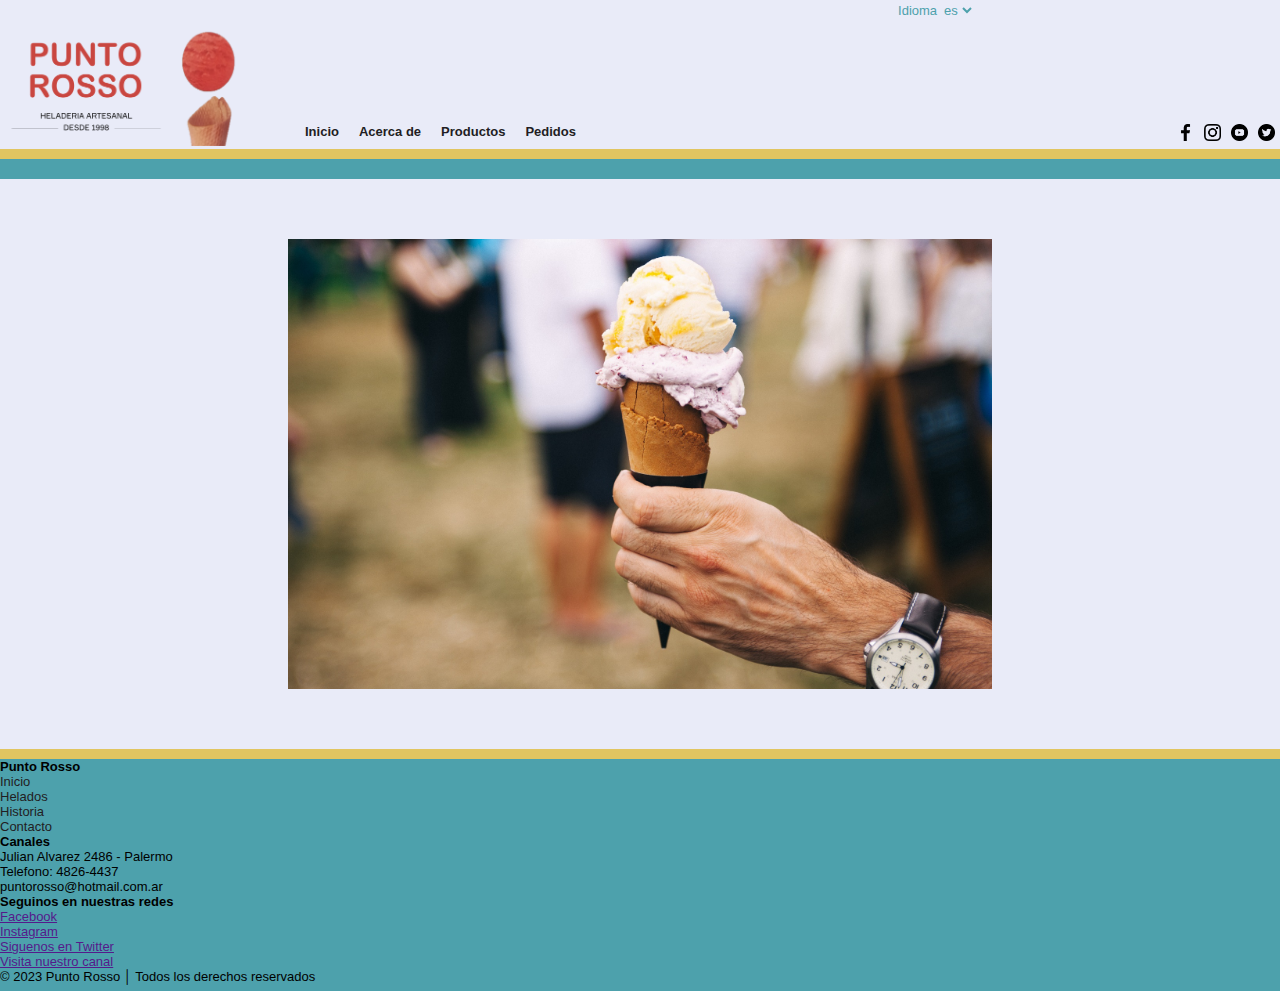
==== index.html @ a7ffbdce "Commit 4: combinación de trabajo con carrusel de Angel" ====
<!DOCTYPE html>
<html lang="es">
  <head>
    <meta charset="UTF-8" />
    <meta http-equiv="X-UA-Compatible" content="IE=edge" />
    <meta name="viewport" content="width=device-width, initial-scale=1.0" />
    <link rel="shortcut icon" href="imagenes/logo.png" type="image/x-icon" />
    <link rel="stylesheet" href=estilos/style-header.css> <link rel="stylesheet"
    href=estilos/style-index.css> <link rel="stylesheet"
    href=estilos/style-footer.css>
    <title>Heladeria</title>
  </head>
  <body>
    <!-- header -->
    <header>
      <div class="menu">
        <div class="header-izquierda">
          <div class="logo">
            <img
              id="logo-header"
              src="/imagenes/logo.png"
              alt="Logo Punto Rosso"
            />
          </div>

          <!-- <h1>PUNTO ROSSO</h1> -->

          <div class="menu-principal">
            <nav>
              <ul class="nav">
                <li><a href="index.html">Inicio</a></li>
                <li><a href="nosotros.html">Acerca de</a></li>
                <li><a href="productos.html">Productos</a></li>
                <li><a href="pedidos.html">Pedidos</a></li>
              </ul>
            </nav>
          </div>
        </div>

        <div class="header-derecha">
          <div class="redes-sociales">
            <ul>
              <li class="facebook">
                <a href="#"
                  ><img src="/iconos/facebook.png" alt="fb" class="iconos"
                /></a>
              </li>
              <li class="instagram">
                <a href="#"
                  ><img src="/iconos/instagram.png" alt="ig" class="iconos"
                /></a>
              </li>
              <li class="yotube">
                <a href="#"
                  ><img src="/iconos/youtube.png" alt="yt" class="iconos"
                /></a>
              </li>
              <li class="twitter">
                <a href="#"
                  ><img src="/iconos/twitter.png" alt="tw" class="iconos"
                /></a>
              </li>
            </ul>
          </div>
        </div>

        <div class="idioma">
          <label for="language">Idioma</label>
          <select name="language" id="language">
            <option value="lang-es">es</option>
            <option value="lang-en">en</option>
          </select>
        </div>
      </div>
    </header>
    <div class="barra-amarilla"></div>
    <div class="barra-verde"></div>

    <main>
      <div class="contenedor-main">
        <div class="slider">
          <ul>
            <li><img src="imagenes/banner1.jpg" alt="foto 1" /></li>
            <li><img src="imagenes/banner2.jpg" alt="foto 2" /></li>
            <li><img src="imagenes/banner3.jpg" alt="foto 3" /></li>
            <li><img src="imagenes/banner4.jpg" alt="foto 4" /></li>
          </ul>
        </div>
      </div>
    </main>

    <footer>
      <div class="barra-amarilla"></div>
      <div class="footer-container">
        <div class="menu-footer">
          <nav>
            <h2>Punto Rosso</h2>
            <ul>
              <li><a href="#">Inicio</a></li>
              <li><a href="#">Helados</a></li>
              <li><a href="#">Historia</a></li>
              <li><a href="#">Contacto</a></li>
            </ul>
          </nav>
        </div>
        <div class="canales">
          <h2>Canales</h2>
          <p>Julian Alvarez 2486 - Palermo</p>
          <p>Telefono: 4826-4437</p>
          <p>puntorosso@hotmail.com.ar</p>
        </div>
        <div class=".redes-sociales-footer">
          <h2 class="column_title">Seguinos en nuestras redes</h2>
          <p class="column_txt">
            <a href="" class="icon-facebook">Facebook</a>
          </p>
          <p class="column_txt">
            <a href="" class="icon-facebook">Instagram</a>
          </p>
          <p class="column_txt">
            <a href="" class="icon-twitter">Siguenos en Twitter</a>
          </p>
          <p class="column_txt">
            <a href="" class="icon-youtube">Visita nuestro canal</a>
          </p>
        </div>
      </div>
      <p class="copy">© 2023 Punto Rosso │ Todos los derechos reservados</p>
    </footer>
  </body>
</html>
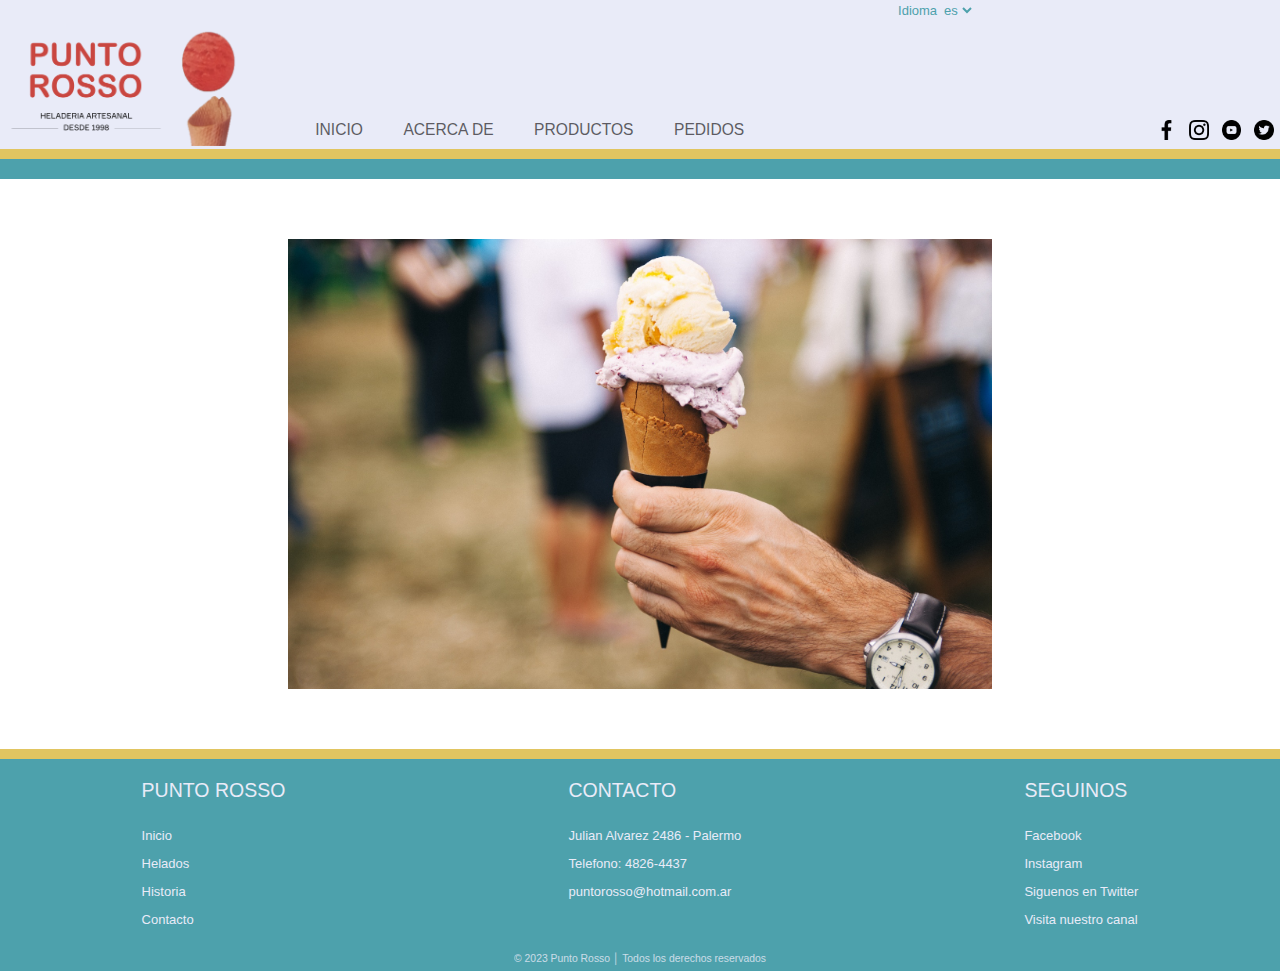
==== commit 4a68e012: "Commit 5: Footer" ====
--- a/index.html
+++ b/index.html
@@ -91,6 +91,7 @@
 
     <footer>
       <div class="barra-amarilla"></div>
+      <div class="barra-verde"></div>
       <div class="footer-container">
         <div class="menu-footer">
           <nav>
@@ -103,29 +104,33 @@
             </ul>
           </nav>
         </div>
+
         <div class="canales">
-          <h2>Canales</h2>
+          <h2>Contacto</h2>
           <p>Julian Alvarez 2486 - Palermo</p>
           <p>Telefono: 4826-4437</p>
           <p>puntorosso@hotmail.com.ar</p>
         </div>
+
         <div class=".redes-sociales-footer">
-          <h2 class="column_title">Seguinos en nuestras redes</h2>
-          <p class="column_txt">
-            <a href="" class="icon-facebook">Facebook</a>
+          <h2 class="redes-sociales-titulo">Seguinos</h2>
+          <p class="redes-sociales-item">
+            <a href="#">Facebook</a>
           </p>
-          <p class="column_txt">
-            <a href="" class="icon-facebook">Instagram</a>
+          <p class="redes-sociales-item">
+            <a href="#">Instagram</a>
           </p>
-          <p class="column_txt">
-            <a href="" class="icon-twitter">Siguenos en Twitter</a>
+          <p class="redes-sociales-item">
+            <a href="#">Siguenos en Twitter</a>
           </p>
-          <p class="column_txt">
-            <a href="" class="icon-youtube">Visita nuestro canal</a>
+          <p class="redes-sociales-item">
+            <a href="#">Visita nuestro canal</a>
           </p>
         </div>
       </div>
-      <p class="copy">© 2023 Punto Rosso │ Todos los derechos reservados</p>
+      <div class="copy">
+        <p>© 2023 Punto Rosso │ Todos los derechos reservados</p>
+      </div>
     </footer>
   </body>
 </html>
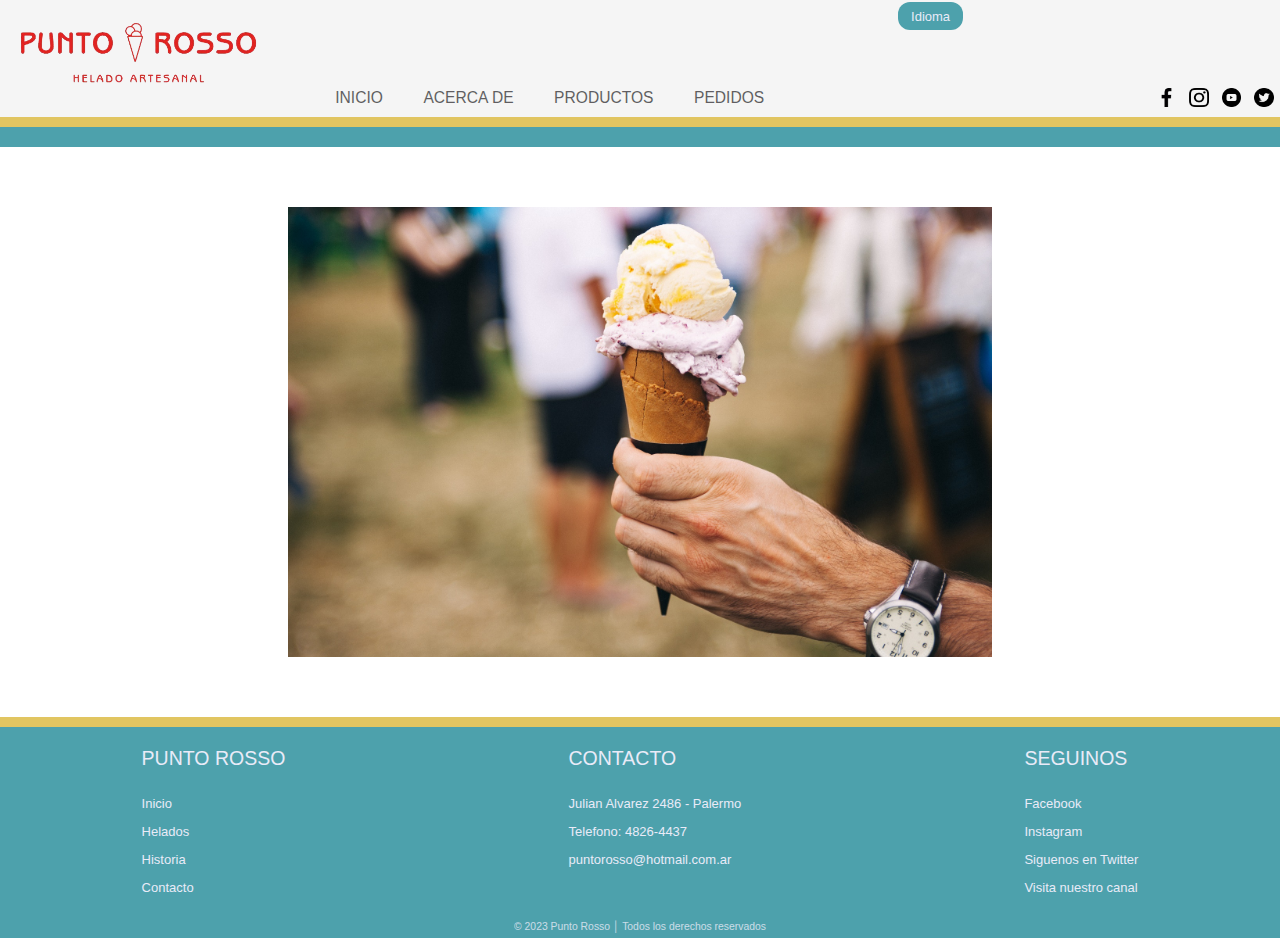
==== commit e90f90ac: "version para trabajar" ====
--- a/index.html
+++ b/index.html
@@ -4,11 +4,11 @@
     <meta charset="UTF-8" />
     <meta http-equiv="X-UA-Compatible" content="IE=edge" />
     <meta name="viewport" content="width=device-width, initial-scale=1.0" />
-    <link rel="shortcut icon" href="imagenes/logo.png" type="image/x-icon" />
-    <link rel="stylesheet" href=estilos/style-header.css> <link rel="stylesheet"
-    href=estilos/style-index.css> <link rel="stylesheet"
-    href=estilos/style-footer.css>
-    <title>Heladeria</title>
+    <link rel="shortcut icon" href="./imagenes/logo.ico" type="image/x-icon" />
+    <link rel="stylesheet" href=./estilos/style-header.css> <link rel="stylesheet"
+    href=./estilos/style-index.css> <link rel="stylesheet"
+    href=./estilos/style-footer.css>
+    <title>Punto Rosso</title>
   </head>
   <body>
     <!-- header -->
@@ -18,7 +18,7 @@
           <div class="logo">
             <img
               id="logo-header"
-              src="/imagenes/logo.png"
+              src="./imagenes/logo.png"
               alt="Logo Punto Rosso"
             />
           </div>
@@ -42,34 +42,48 @@
             <ul>
               <li class="facebook">
                 <a href="#"
-                  ><img src="/iconos/facebook.png" alt="fb" class="iconos"
+                  ><img src="./iconos/facebook.png" alt="fb" class="iconos"
                 /></a>
               </li>
               <li class="instagram">
                 <a href="#"
-                  ><img src="/iconos/instagram.png" alt="ig" class="iconos"
+                  ><img src="./iconos/instagram.png" alt="ig" class="iconos"
                 /></a>
               </li>
               <li class="yotube">
                 <a href="#"
-                  ><img src="/iconos/youtube.png" alt="yt" class="iconos"
+                  ><img src="./iconos/youtube.png" alt="yt" class="iconos"
                 /></a>
               </li>
               <li class="twitter">
                 <a href="#"
-                  ><img src="/iconos/twitter.png" alt="tw" class="iconos"
+                  ><img src="./iconos/twitter.png" alt="tw" class="iconos"
                 /></a>
               </li>
             </ul>
           </div>
         </div>
 
+        <!-- <div class="idioma"> -->
+          <!-- <p>Idioma</p>
+          <ul class="desplegable">
+            <li><img src="./imagenes/spanish.png" alt="es" class="iconos"></li>
+            <li><img src="./imagenes/english.png" alt="en" class="iconos"></li>
+          </ul> -->
+          <!-- <label for="language">Idioma</label>
+          <select name="language" id="language">
+            <option value="lang-es"><img src="./imagenes/spanish.png" alt="es" class="iconos"></option>
+            <option value="lang-en"><img src="./imagenes/english.png" alt="en" class="iconos"></option>
+          </select> -->
+        <!-- </div> -->
+
         <div class="idioma">
-          <label for="language">Idioma</label>
-          <select name="language" id="language">
-            <option value="lang-es">es</option>
-            <option value="lang-en">en</option>
-          </select>
+          <button>Idioma</button>
+          <!-- <img src="./iconos/angle-down.svg" alt="" id="angle-down"> -->
+          <div class="desplegable">
+          <a href="#"><img src="./imagenes/spanish.png" alt="es" class="iconos"></a>
+          <a href="#"><img src="./imagenes/english.png" alt="en" class="iconos"></a>
+          </div>
         </div>
       </div>
     </header>
@@ -80,10 +94,10 @@
       <div class="contenedor-main">
         <div class="slider">
           <ul>
-            <li><img src="imagenes/banner1.jpg" alt="foto 1" /></li>
-            <li><img src="imagenes/banner2.jpg" alt="foto 2" /></li>
-            <li><img src="imagenes/banner3.jpg" alt="foto 3" /></li>
-            <li><img src="imagenes/banner4.jpg" alt="foto 4" /></li>
+            <li><img src="./imagenes/banner1.jpg" alt="foto 1" /></li>
+            <li><img src="./imagenes/banner2.jpg" alt="foto 2" /></li>
+            <li><img src="./imagenes/banner3.jpg" alt="foto 3" /></li>
+            <li><img src="./imagenes/banner4.jpg" alt="foto 4" /></li>
           </ul>
         </div>
       </div>
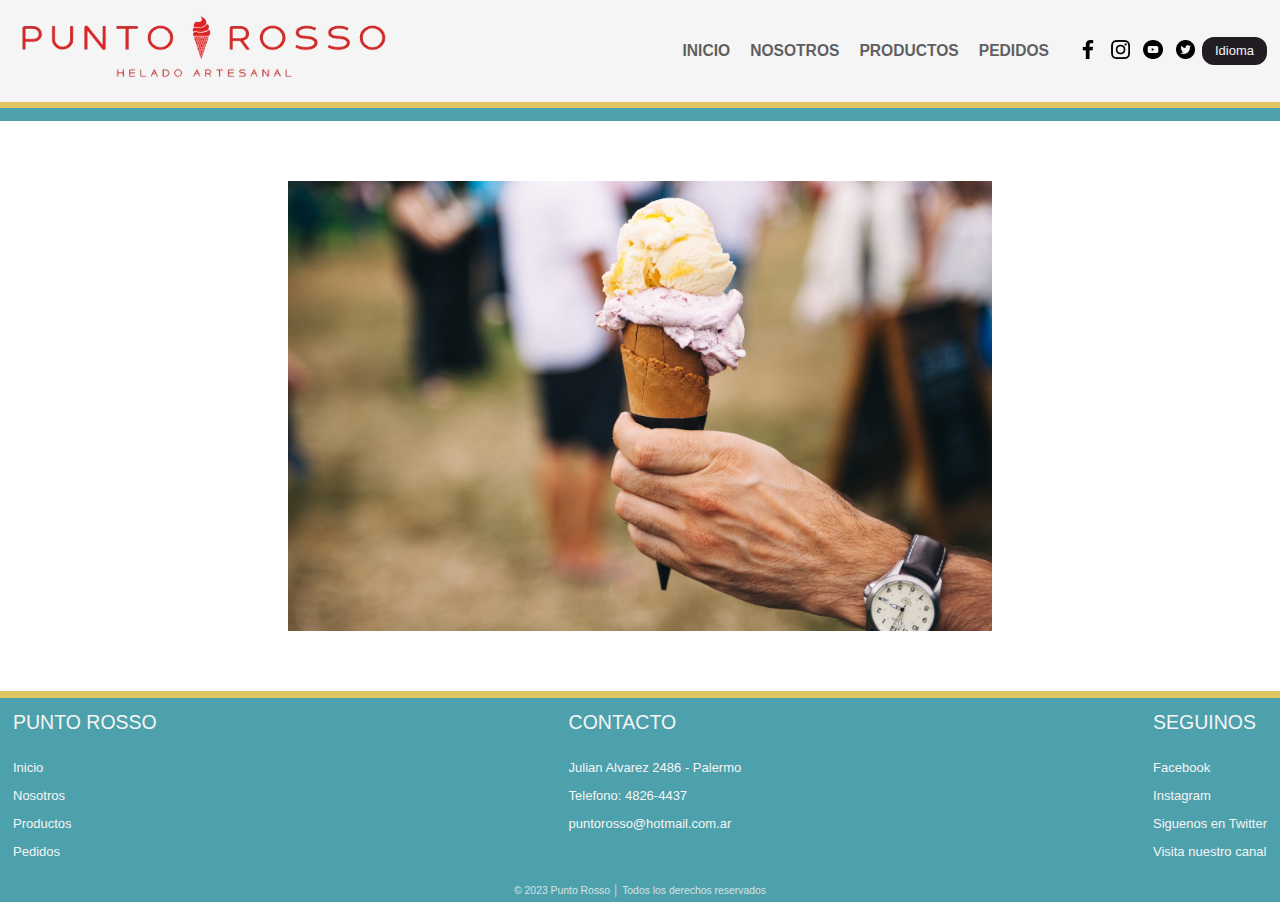
==== commit 562e351d: "Header y Footer a todas las páginas en español" ====
--- a/index.html
+++ b/index.html
@@ -4,9 +4,9 @@
     <meta charset="UTF-8" />
     <meta http-equiv="X-UA-Compatible" content="IE=edge" />
     <meta name="viewport" content="width=device-width, initial-scale=1.0" />
-    <link rel="shortcut icon" href="./imagenes/logo.ico" type="image/x-icon" />
-    <link rel="stylesheet" href=./estilos/style-header.css> <link rel="stylesheet"
-    href=./estilos/style-index.css> <link rel="stylesheet"
+    <link rel="shortcut icon" href="./imagenes/icono.png" type="image/x-icon" />
+    <link rel="stylesheet" href=./estilos/style-header.css> <link
+    rel="stylesheet" href=./estilos/style-index.css> <link rel="stylesheet"
     href=./estilos/style-footer.css>
     <title>Punto Rosso</title>
   </head>
@@ -14,79 +14,67 @@
     <!-- header -->
     <header>
       <div class="menu">
-        <div class="header-izquierda">
-          <div class="logo">
+        <div class="logo">
+          <a href="index.html">
             <img
               id="logo-header"
               src="./imagenes/logo.png"
               alt="Logo Punto Rosso"
-            />
-          </div>
+          /></a>
+        </div>
 
-          <!-- <h1>PUNTO ROSSO</h1> -->
-
+        <div class="navegable">
           <div class="menu-principal">
             <nav>
-              <ul class="nav">
+              <ul class="nav-header">
                 <li><a href="index.html">Inicio</a></li>
-                <li><a href="nosotros.html">Acerca de</a></li>
+                <li><a href="nosotros.html">Nosotros</a></li>
                 <li><a href="productos.html">Productos</a></li>
                 <li><a href="pedidos.html">Pedidos</a></li>
               </ul>
             </nav>
           </div>
-        </div>
-
-        <div class="header-derecha">
-          <div class="redes-sociales">
-            <ul>
-              <li class="facebook">
+          <div class="nav-derecha">
+            <div class="redes-sociales">
+              <ul>
+                <li class="facebook">
+                  <a href="#"
+                    ><img src="./iconos/facebook.png" alt="fb" class="iconos-redes"
+                  /></a>
+                </li>
+                <li class="instagram">
+                  <a href="#"
+                    ><img src="./iconos/instagram.png" alt="ig" class="iconos-redes"
+                  /></a>
+                </li>
+                <li class="yotube">
+                  <a href="#"
+                    ><img src="./iconos/youtube.png" alt="yt" class="iconos-redes"
+                  /></a>
+                </li>
+                <li class="twitter">
+                  <a href="#"
+                    ><img src="./iconos/twitter.png" alt="tw" class="iconos-redes"
+                  /></a>
+                </li>
+              </ul>
+            </div>
+            <div class="idioma">
+              <button>Idioma</button>
+              <div class="desplegable">
                 <a href="#"
-                  ><img src="./iconos/facebook.png" alt="fb" class="iconos"
+                  ><img src="./imagenes/spanish.png" alt="es" class="iconos-idioma"
                 /></a>
-              </li>
-              <li class="instagram">
                 <a href="#"
-                  ><img src="./iconos/instagram.png" alt="ig" class="iconos"
+                  ><img src="./imagenes/english.png" alt="en" class="iconos-idioma"
                 /></a>
-              </li>
-              <li class="yotube">
-                <a href="#"
-                  ><img src="./iconos/youtube.png" alt="yt" class="iconos"
-                /></a>
-              </li>
-              <li class="twitter">
-                <a href="#"
-                  ><img src="./iconos/twitter.png" alt="tw" class="iconos"
-                /></a>
-              </li>
-            </ul>
-          </div>
-        </div>
-
-        <!-- <div class="idioma"> -->
-          <!-- <p>Idioma</p>
-          <ul class="desplegable">
-            <li><img src="./imagenes/spanish.png" alt="es" class="iconos"></li>
-            <li><img src="./imagenes/english.png" alt="en" class="iconos"></li>
-          </ul> -->
-          <!-- <label for="language">Idioma</label>
-          <select name="language" id="language">
-            <option value="lang-es"><img src="./imagenes/spanish.png" alt="es" class="iconos"></option>
-            <option value="lang-en"><img src="./imagenes/english.png" alt="en" class="iconos"></option>
-          </select> -->
-        <!-- </div> -->
-
-        <div class="idioma">
-          <button>Idioma</button>
-          <!-- <img src="./iconos/angle-down.svg" alt="" id="angle-down"> -->
-          <div class="desplegable">
-          <a href="#"><img src="./imagenes/spanish.png" alt="es" class="iconos"></a>
-          <a href="#"><img src="./imagenes/english.png" alt="en" class="iconos"></a>
+              </div>
+            </div>
           </div>
         </div>
       </div>
     </header>
+
     <div class="barra-amarilla"></div>
     <div class="barra-verde"></div>
 
@@ -108,13 +96,13 @@
       <div class="barra-verde"></div>
       <div class="footer-container">
         <div class="menu-footer">
+          <h2>Punto Rosso</h2>
           <nav>
-            <h2>Punto Rosso</h2>
             <ul>
-              <li><a href="#">Inicio</a></li>
-              <li><a href="#">Helados</a></li>
-              <li><a href="#">Historia</a></li>
-              <li><a href="#">Contacto</a></li>
+                <li><a href="index.html">Inicio</a></li>
+                <li><a href="nosotros.html">Nosotros</a></li>
+                <li><a href="productos.html">Productos</a></li>
+                <li><a href="pedidos.html">Pedidos</a></li>
             </ul>
           </nav>
         </div>
@@ -126,7 +114,7 @@
           <p>puntorosso@hotmail.com.ar</p>
         </div>
 
-        <div class=".redes-sociales-footer">
+        <div class="redes-sociales-footer">
           <h2 class="redes-sociales-titulo">Seguinos</h2>
           <p class="redes-sociales-item">
             <a href="#">Facebook</a>
